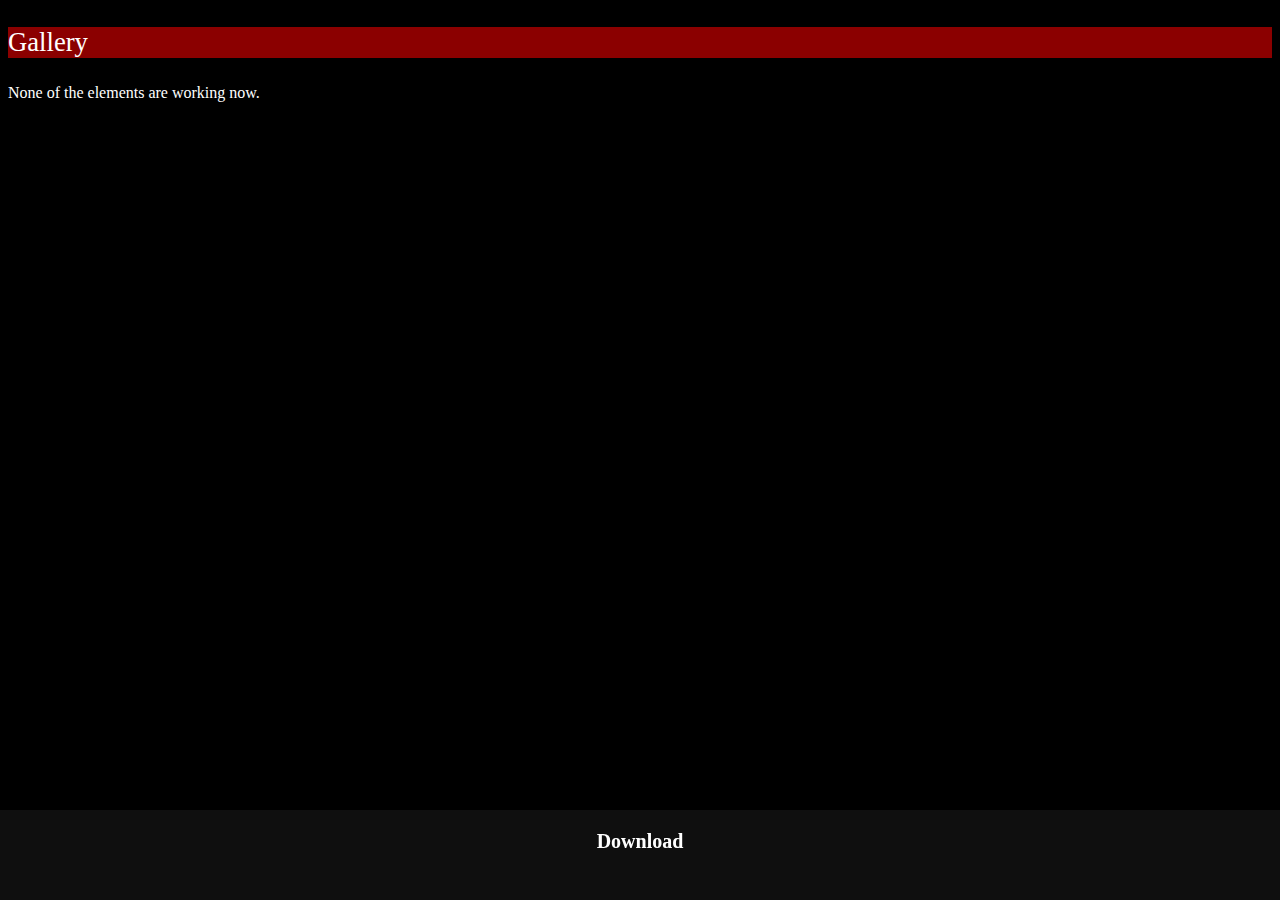
==== m_gallery_view.html @ ac66328e "Nanu Birthday" ====
<!DOCTYPE html>
<html>
<head>
  <title>
    Gallery View
  </title>
<link rel="stylesheet" type="text/css" href="galleryStyle.css">
</head>
<body>
<meta 
     name='viewport' 
     content='width=device-width, initial-scale=1.0, maximum-scale=1.0, user-scalable=1.0' 
/>
<div class="footer">
	<p class="mainLogo">Download</p>
</div>
<p class="galleryText">Gallery</p>
</body>

None of the elements are working now.
</html>
---- galleryStyle.css ----
body{
	background-color: rgb(0,0,0);
	color: white;

}
.footer{
	justify-content: center;
	display: flex;
	align-content: center;
	position: fixed;
	bottom: 0%;
	left: 0%;
	width: 100%;
	height: 10%;
	background-color: rgba(50,50,50,0.3);
}
.mainLogo{
	color: white;
	font-weight: bold;
	padding-top: 0%;
	position: fixed;
	font-size: 15pt;
}
.mainBody{
	overflow-x: hidden;
	overflow-y: auto;
	position: fixed;
	top: 12%;
}
.label{
	color: white;
}
.galleryText{
	width: 100%;
	font-size: 20pt;
	background-color: darkred;
}
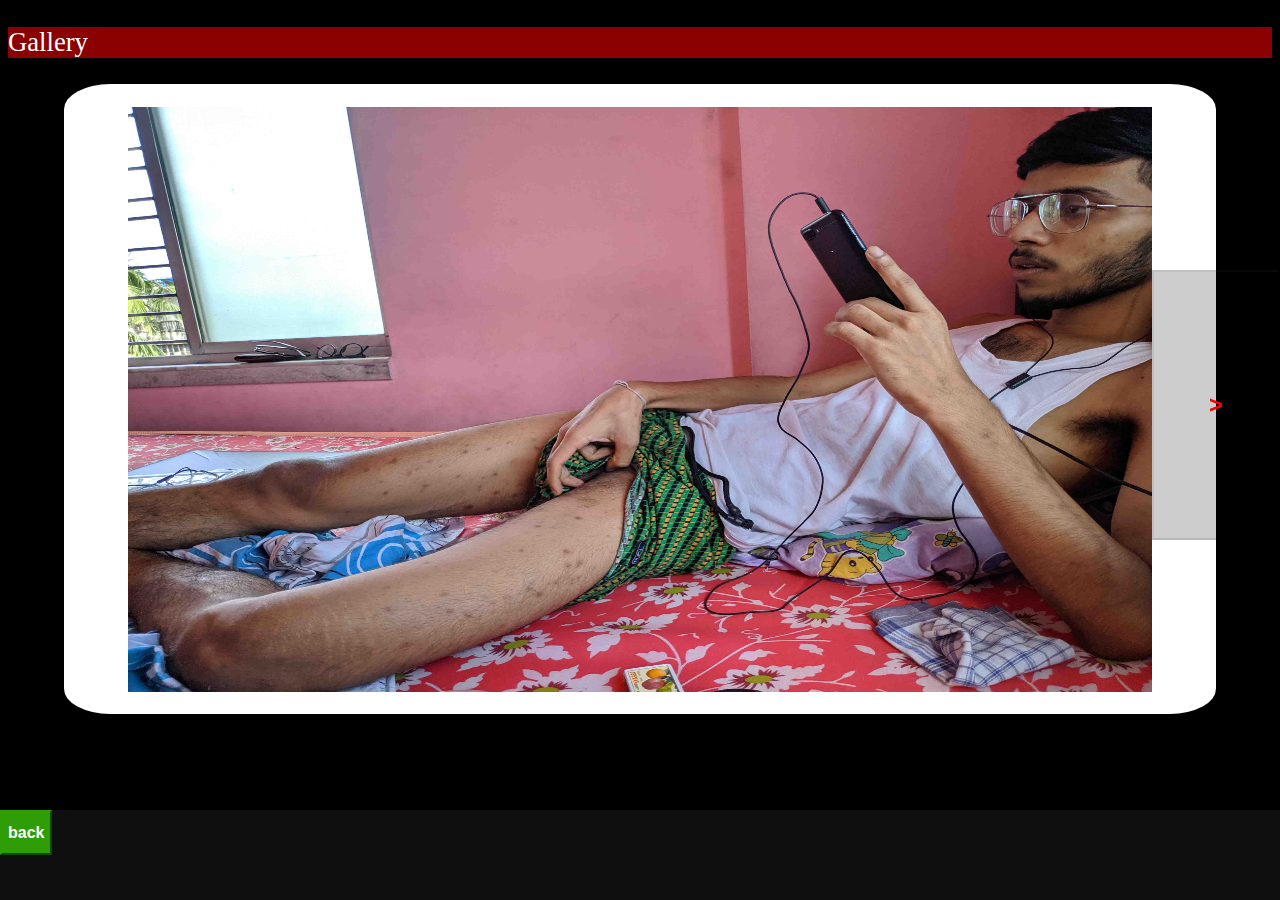
==== commit 90d14957: "Nanu Birthday" ====
--- a/m_gallery_view.html
+++ b/m_gallery_view.html
@@ -11,11 +11,26 @@
      name='viewport' 
      content='width=device-width, initial-scale=1.0, maximum-scale=1.0, user-scalable=1.0' 
 />
-<div class="footer">
-	<p class="mainLogo">Download</p>
 </div>
 <p class="galleryText">Gallery</p>
 </body>
+<!--main-->
+<div class="mainFrame">
+	<img class="imageMain" id="mainImage" src="0.jpg">
+</div>
+<div class="rightButton" id="rightBtn">
+	<button class="button1" id="btn1" onclick="plusFunction()">></button>
+</div>
+<div class="leftButton" id="leftBtn">
+	<button class="button2" id="btn2" onclick="minusFunction()"><</button>
+</div>
 
-None of the elements are working now.
+<!--Footer-->
+<div class="footer">
+	<button class="backButton" id="backBtn" onclick="backFunction()">
+		back
+	</button>
+	<button class="resetButton" id="resetBtn" onclick="resetFunction()">Reset</button>
+</div>
+<script src="galleryActions.js"></script>
 </html>--- a/galleryStyle.css
+++ b/galleryStyle.css
@@ -14,12 +14,30 @@
 	height: 10%;
 	background-color: rgba(50,50,50,0.3);
 }
-.mainLogo{
+.backButton{
+	z-index: 3;
+	border-color: rgb(46,157,6);
+	background-color: rgb(46,157,6);
+	color: white;
+	font-weight: bold;
+	left: 0%;
+	width: auto;
+	height: 5%;
+	position: fixed;
+	font-size: 100%;
+}
+.resetButton{
+	display: none;
+	z-index: 3;
+	border-color: rgb(232,158,19);
+	background-color: rgb(232,158,19);
 	color: white;
 	font-weight: bold;
 	padding-top: 0%;
+	width: 50%;
+	height: 10%;
 	position: fixed;
-	font-size: 15pt;
+	font-size: 150%;
 }
 .mainBody{
 	overflow-x: hidden;
@@ -34,4 +52,65 @@
 	width: 100%;
 	font-size: 20pt;
 	background-color: darkred;
+}
+.leftButton{
+	display: none;
+	align-content: center;
+	justify-content: center;
+	text-align: center;
+	background-color: rgba(0,0,0,0.1);
+	position: fixed;
+	width: 10%;
+	left: 0%;
+	height: 30%;
+	top: 30%;
+}
+.button2{
+	font-weight: bold;
+	font-size: 150%;
+	border-color: rgba(0,0,0,0.1);
+	color: red;
+	position: fixed;
+	width: inherit;
+	height: inherit;
+	background-color: rgba(0,0,0,0.1);
+}
+.mainFrame{
+	border-radius: 4%;
+	display: flex;
+	justify-content: center;
+	align-items: center;
+	background-color: white;
+	position: fixed;
+	height: 70%;
+	left: 5%;
+	width: 90%;
+}
+.imageMain{
+	display: block;
+	position: fixed;
+	width: 80%;
+	height: 65%;
+}
+.rightButton{
+	display: flex;
+	align-content: center;
+	justify-content: center;
+	text-align: center;
+	background-color: rgba(0,0,0,0.1);
+	position: fixed;
+	width: 10%;
+	right: 0%;
+	height: 30%;
+	top: 30%;
+}
+.button1{
+	font-weight: bold;
+	font-size: 150%;
+	border-color: rgba(0,0,0,0.1);
+	color: red;
+	position: fixed;
+	width: inherit;
+	height: inherit;
+	background-color: rgba(0,0,0,0.1);
 }